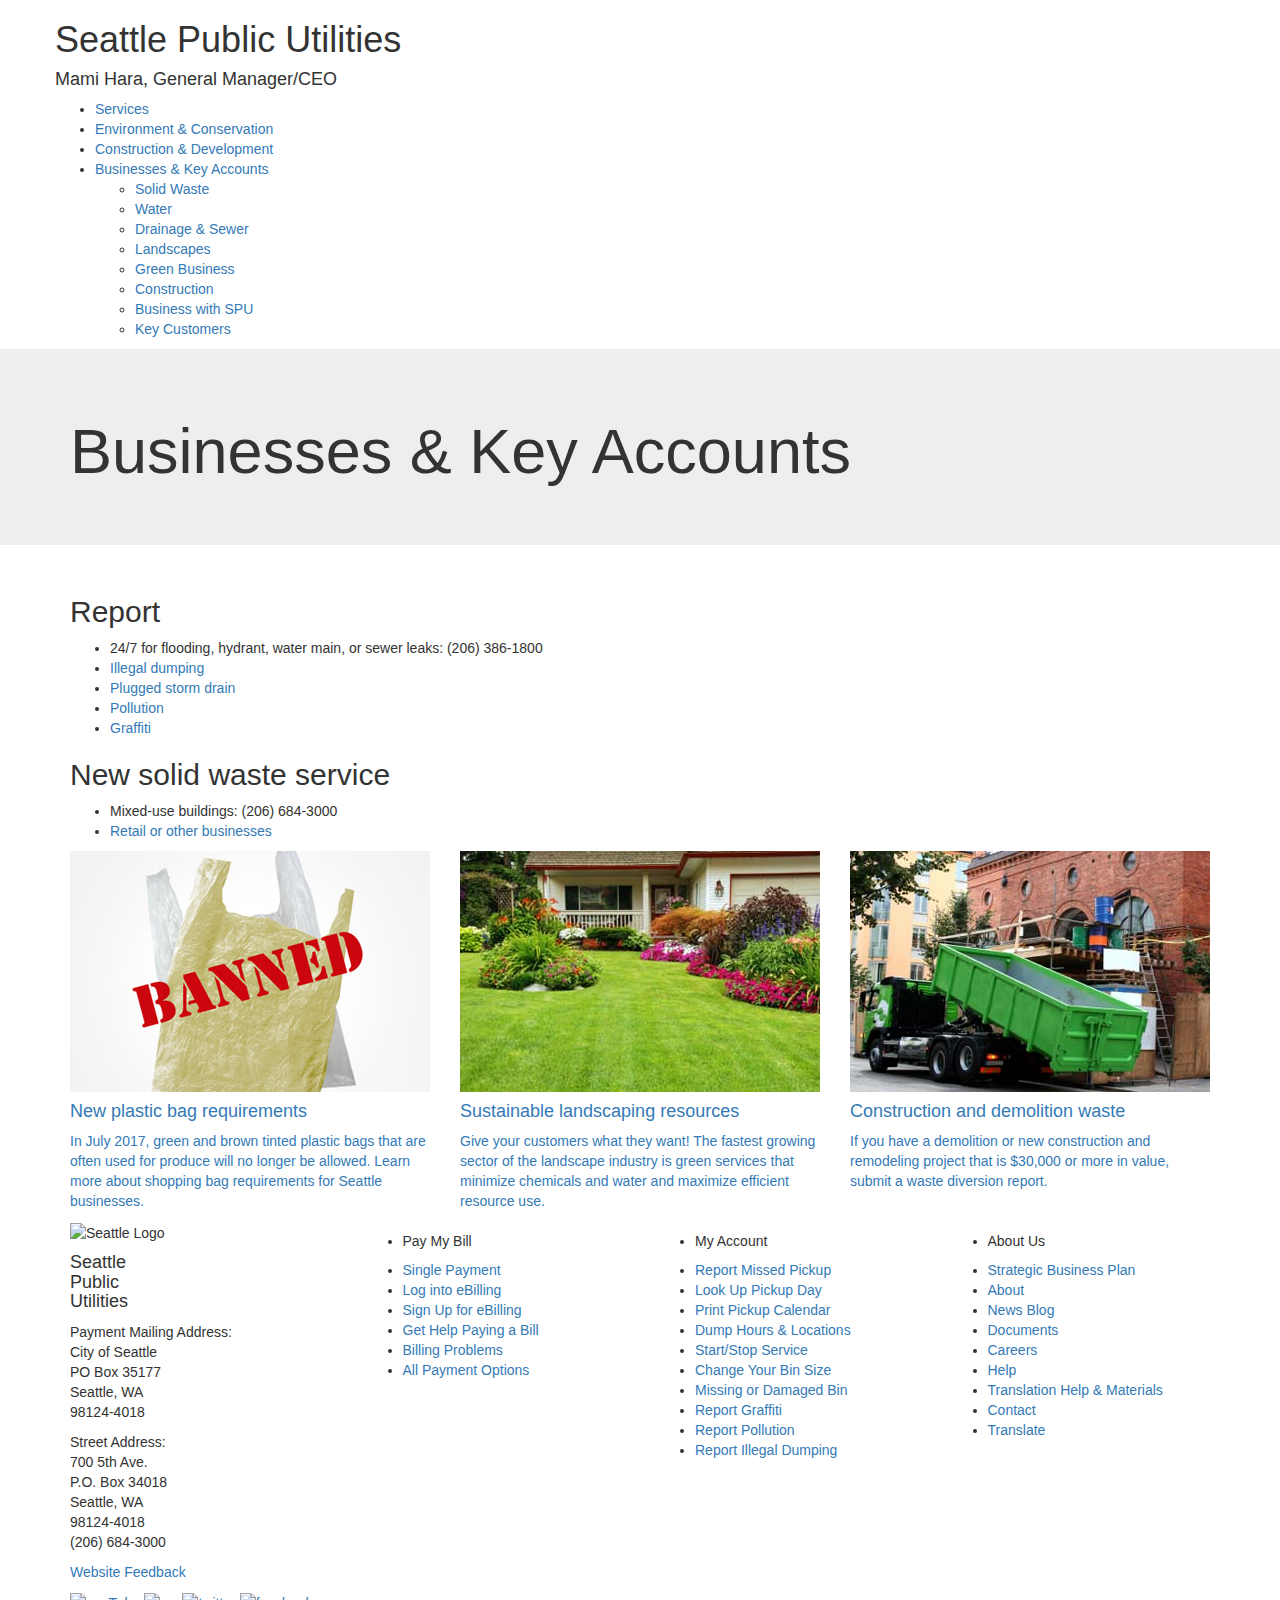
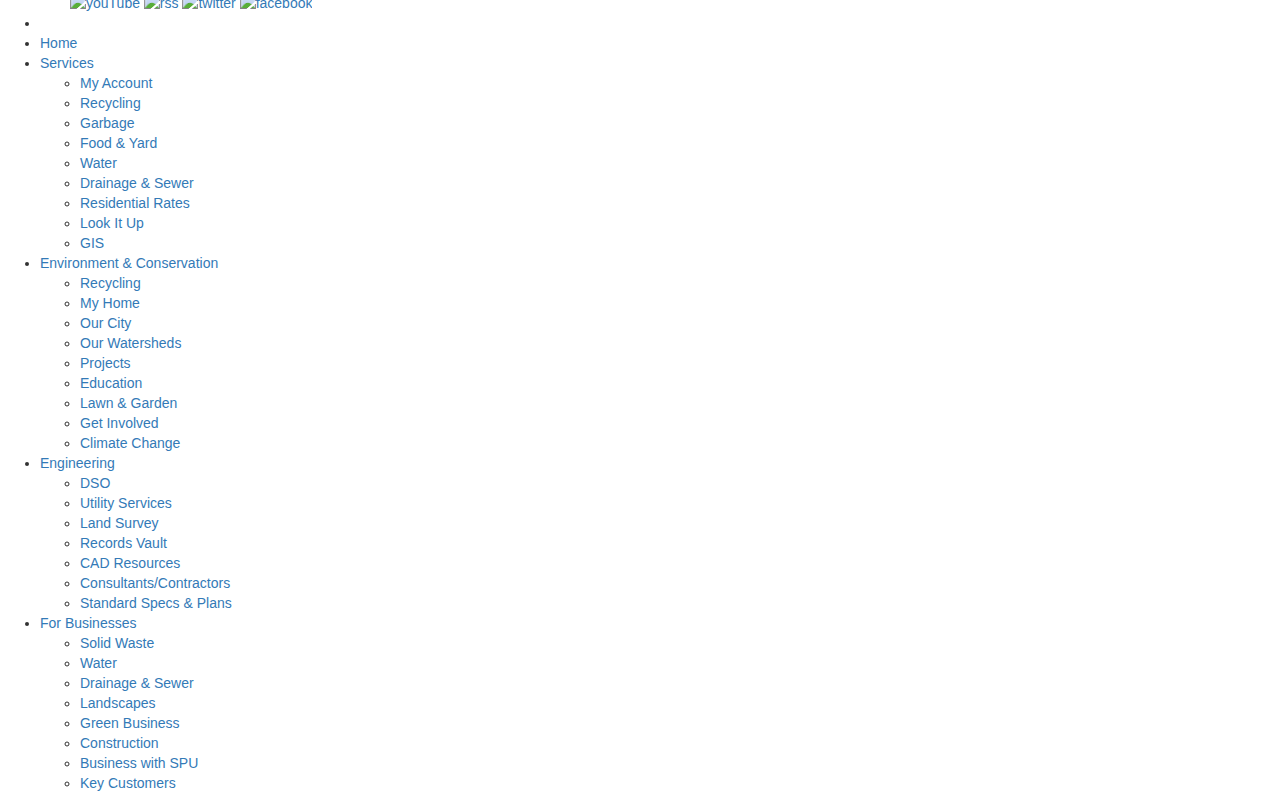
==== businessesKeyAccounts.html @ b1e5a35f "More footer" ====
<!doctype html>
<!--[if lt IE 7]>      <html class="no-js lt-ie9 lt-ie8 lt-ie7" lang=""> <![endif]-->
<!--[if IE 7]>         <html class="no-js lt-ie9 lt-ie8" lang=""> <![endif]-->
<!--[if IE 8]>         <html class="no-js lt-ie9" lang=""> <![endif]-->
<html class="no-js" lang="en-us">
    <head>
        <meta charset="utf-8">
        <meta http-equiv="X-UA-Compatible" content="IE=edge,chrome=1">
        <meta name="viewport" content="width=device-width, initial-scale=1">
        <title>Businesses & Key Accounts--Seattle Public Utilities</title>
        <link rel="stylesheet" href="css/bootstrap.min.css">
        <link rel="stylesheet" href="css/bootstrap-theme.min.css">
        <link rel="stylesheet" href="css/main.css">
        <script type="text/javascript">
            window.jQuery || document.write('<script src="js/vendor/jquery-1.11.2.min.js"><\/script>');
            document.documentElement.className = document.documentElement.className.replace(/\bno-js\b/,'js');
        </script>
        <script src="js/vendor/bootstrap.min.js"></script>
        <script src="js/main.js"></script>
        <script src="https://cdn.optimizely.com/js/6109641258.js"></script>
        <script>
            (function(i,s,o,g,r,a,m){i['GoogleAnalyticsObject']=r;i[r]=i[r]||function(){
            (i[r].q=i[r].q||[]).push(arguments)},i[r].l=1*new Date();a=s.createElement(o),
            m=s.getElementsByTagName(o)[0];a.async=1;a.src=g;m.parentNode.insertBefore(a,m)
            })(window,document,'script','//www.google-analytics.com/analytics.js','ga');

            ga('create', 'UA-32574490-1','seattle.gov');
            ga('create', 'UA-42479108-1','seattle.gov', {'name': 'rollup'}); 
            ga('send', 'pageview');  // spu
            ga('rollup.send', 'pageview');  // Send pageview to rollup tracker.
        </script>
        <!--[if lt IE 9]>
            <script src="http://seattle.gov/util/html5shiv.googlecode.com/svn/trunk/html5.js"></script>
            <script>window.html5 || document.write('<script src="http://seattle.gov/utils/vendor/html5shiv.js"><\/script>')</script>
        <![endif]-->
    </head>
    <body>
        <!--[if lt IE 8]>
            <p class="browserupgrade">You are using an <strong>outdated</strong> browser. Please <a href="http://browsehappy.com/">upgrade your browser</a> to improve your experience.</p>
        <![endif]-->
        <div id="govHeader">
            <div class="container">
                <div class="row hidden-xs">
                    <!--#include virtual="/common/seattleHeader_960.inc"-->
                    <script>
                        //seattle.gov department search
                        $(document).ready(function() {
                            try {
                                whichDept = 'SPU';  //this var is used to pass a unique department identifier to the Google search toggle 
                                whichStyle = 'spu_frontend';
                                $('#deptCollection').prop('checked', true);
                                changeFilter('Dept'); 
                            }
                            catch(e) {
                            }
                        });
                    </script>
                </div>
                <div class="row visible-xs">
                    <div class="col-xs-3" id="govLink">
                        <a href="//www.seattle.gov">Seattle.gov</a>
                    </div>
                </div>
            </div>
        </div>
        <div id="deptHeader">
            <div class="container">
                <div class="row hidden-xs">
                    <div id="director" class="">
                        <h1>Seattle Public Utilities</h1>
                        <h4 class="hidden-sm hidden-xs">Mami Hara, General Manager/CEO</h4>
                    </div>
                    <div  id="primaryNav" class="">
                        <ul class="caps">
                            <li>
                                <a href="services.html">Services</a>
                            </li>
                            <li>
                                <a href="environmentConservation.html">Environment & Conservation</a>
                            </li>
                            <li>
                                <a href="constructionDevelopment.html">Construction & Development</a>
                            </li>
                            <li>
                                <a href="businessesKeyAccounts.html" class="active">Businesses & Key Accounts</a>
                                <ul>
                                    <li><a href="http://www.seattle.gov/util/ForBusinesses/SolidWaste/index.htm">Solid Waste</a></li>
                                    <li><a href="http://www.seattle.gov/util/ForBusinesses/Water/index.htm">Water</a></li>
                                    <li><a href="http://www.seattle.gov/util/ForBusinesses/DrainageSewerBusinesses/index.htm">Drainage & Sewer</a></li>
                                    <li><a href="http://www.seattle.gov/util/ForBusinesses/Landscapes/index.htm">Landscapes</a></li>   
                                    <li><a href="http://www.seattle.gov/util/ForBusinesses/GreenYourBusiness/index.htm">Green Business</a></li>
                                    <li><a href="http://www.seattle.gov/util/ForBusinesses/Construction/index.htm">Construction</a></li>
                                    <li><a href="http://www.seattle.gov/util/ForBusinesses/BusinesswithSPU/index.htm">Business with SPU</a></li>
                                    <li><a href="http://www.seattle.gov/util/ForBusinesses/KeyAccounts/index.htm">Key Customers</a></li>
                                </ul>
                            </li>
                        </ul>
                    </div>
                </div>
                <div class="visible-xs">
                    <div class="row">
                        <div class="col-xs-8">
                            <h3>Seattle Public Utilities</h3>
                        </div>
                        <div class="col-xs-4">
                            <a href="http://seattle.gov/util"><span class="fa fa-home fa-3x"><span class="sr-only">Home</span></span></a>
                            <a href="#" id="hamMenuLink"><img id="menuIcon" class="" src="img/menu.svg" alt="menu icon" /></a>
                        </div>
                    </div>
                    <div class="row">
                        <div class="col-xs-12">
                            <form class="form-inline" role="search" method="get" action="http://find.seattle.gov/search">
                                <div id="q" class="input-group">
                                    <label for="qS" class="sr-only">Search</label>
                                    <input id="qS" type="text" class="form-control" name="q" placeholder="What do you need help with?" aria-labeledby="searchButton">
                                    <span class="input-group-btn">
                                        <button id="searchButton" type="submit" class="btn" name="btnSearch" value="Search" onclick="document.forms['googleSearch'].submit()"><span class="fa fa-search"><span class="sr-only">Search</span></span></button>                            
                                    </span>                                                                                              
                                    <input type="hidden" name="client" value="cos_frontend">
                                    <input type="hidden" name="proxystylesheet" value="cos_frontend">
                                    <input type="hidden" name="output" value="xml_no_dtd">
                                </div>
                            </form>
                        </div>
                    </div>
                </div>
            </div>
        </div>
        <div id="leadGroup" class="lead jumbotron">
            <div class="container">
                <div class="row">
                    <div class="col-md-12">
                        <h1>Businesses & Key Accounts</h1>
                    </div>
                </div>
            </div>
        </div>

        <div id="secondaryNav-xs">
            <div class="container">
                <div class="row">
                    <div class="col-xs-12 visible-xs">
                        <ul class="nav caps">
                        </ul>
                    </div>
                </div>
            </div>
        </div>

        <div class="regularContent">
            <div class="container">
                <div class="row">
                    <div class="col-md-12">
                        <h2>Report</h2>
                        <ul>
                            <li>24/7 for flooding, hydrant, water main, or sewer leaks: (206) 386-1800</li>
                            <li><a href="https://seattle-csrprodcwi.motorolasolutions.com/ServiceRequest.mvc/SRIntakeStep2?id=PUILDUMP" target="_blank">Illegal dumping</a></li>
                            <li><a href="http://www2.seattle.gov/util/forms/pluggedDrain/">Plugged storm drain</a></li>
                            <li><a href="http://www.seattle.gov/util/EnvironmentConservation/OurCity/ReportPollution/index.htm">Pollution</a></li>
                            <li><a href="https://seattle-csrprodcwi.motorolasolutions.com/ServiceRequest.mvc/SRIntakeStep2?id=PUGRAFFI" target="_blank">Graffiti</a></li>
                        </ul>
                        
                        <h2>New solid waste service</h2>
                        <ul>
                            <li>Mixed-use buildings: (206) 684-3000</li>
                            <li><a href="http://www.seattle.gov/util/ForBusinesses/SolidWaste/GarbageBusinesses/Commercial/index.htm">Retail or other businesses</a></li>
                        </ul>
                    </div>
                </div>
            </div>
        </div>

        <div class="promo">
            <div class="container">
                <div class="row">
                    <div class="col-sm-4 item">
                        <a href="http://www.seattle.gov/util/EnvironmentConservation/MyHome/ReduceReuse/PlasticBagBan/index.htm">
                            <img src="img/business1.jpg" alt="A plastic grocery bag" />
                            <h4>New plastic bag requirements</h4>
                            <p>
                                In July 2017, green and brown tinted plastic bags that are often used for produce will no longer be allowed. Learn more about shopping bag requirements for Seattle businesses. 
                            </p>
                        </a>
                    </div>
                    <div class="col-sm-4 item">
                        <a href="http://www.seattle.gov/util/ForBusinesses/Landscapes/index.htm">
                            <img src="img/business2.jpg" alt="A home garden" />
                            <h4>Sustainable landscaping resources</h4>
                            <p>
                                Give your customers what they want! The fastest growing sector of the landscape industry is green services that minimize chemicals and water and maximize efficient resource use. 
                            </p>
                        </a>
                    </div>
                    
                    <div class="col-sm-4 item">
                        <a href="http://www.seattle.gov/util/ForBusinesses/Construction/CDWasteManagement/RecyclingRequirements/WasteDiversionReport/index.htm">
                            <img src="img/business3.jpg" alt="A dump truck" />
                            <h4>Construction and demolition waste</h4>
                            <p>
                                If you have a demolition or new construction and remodeling project that is $30,000 or more in value, submit a waste diversion report. 
                            </p>
                        </a>
                    </div>
                </div>
            </div>
        </div>
        <div id="footer">
            <div class="container">
                <div class="row">
                    <div id="branding" class="col-md-3">
                        <div class="row">
                            <div class="col-xs-12">
                                <img id="logo" src="http://www.seattle.gov/images/2015_img/logo_bw.png" alt="Seattle Logo">
                                <h4>
                                    Seattle<br>
                                    Public<br>
                                    Utilities
                                </h4>
                            </div>
                        </div>
                        <div class="row">
                            <div id="address" class="col-lg-12">        
                                <p>
                                    Payment Mailing Address:<br />
                                    City of Seattle<br />
                                    PO Box 35177<br />
                                    Seattle, WA<br />
                                    98124-4018
                                </p>
                                <p>
                                    Street Address:<br />
                                    700 5th Ave.<br />
                                    P.O. Box 34018<br />
                                    Seattle, WA<br />
                                    98124-4018<br />
                                    (206) 684-3000
                                </p>
                            </div>
                        </div>
                        <div id="socialMedia">
                            <p><a href="mailto:webteam.spu@seattle.gov">Website Feedback</a></p>
                            <a href="http://www.youtube.com/SeattleUtilities" target="_blank"><img alt="youTube" src="http://seattle.gov/util/cs/groups/public/@spu/documents/webproductionfile/3_036022.png"></a>                 
                            <a href="http://atyourservice.seattle.gov/feed/" target="_blank"><img alt="rss" src="http://seattle.gov/util/cs/groups/public/@spu/documents/webproductionfile/3_036024.png"></a>
                            <a href="http://twitter.com/seattlespu" target="_blank"><img alt="twitter" src="http://seattle.gov/util/cs/groups/public/@spu/documents/webproductionfile/3_036027.png"></a>
                            <a href="http://www.facebook.com/SeattlePublicUtilities" target="_blank"><img alt="facebook" src="http://seattle.gov/util/cs/groups/public/@spu/documents/webproductionfile/3_036023.png"></a>
                        </div>
                    </div>
                    <div class="col-md-3 footerCat">
                        <ul>
                            <li>
                                <h5 class="caps">Pay My Bill</h5>
                            </li>
                            <li>
                                <a target="_blank" href="https://secure8.i-doxs.net/SeattleUtilities/default.aspx">Single Payment</a>
                            </li>
                            <li>
                                <a href="https://secure8.i-doxs.net/SeattleUtilities/default.aspx" target="_blank">Log into eBilling</a>
                            </li>
                            <li>
                                <a target="_blank" href="https://secure8.i-doxs.net/SeattleUtilities/Enroll.aspx">Sign Up for eBilling</a>
                            </li>
                            <li>
                                <a href="http://www.seattle.gov/util/MyServices/MyAccount/GetHelpwithUtilityBill/index.htm">Get Help Paying a Bill</a>
                            </li>
                            <li>
                                <a href="http://www.seattle.gov/util/MyServices/MyAccount/MyBillSeemsTooHigh/index.htm">Billing Problems</a>
                            </li>
                            <li>
                                <a href="http://www.seattle.gov/util/MyServices/MyAccount/index.htm">All Payment Options</a>
                            </li>
                        </ul>
                    </div>
                    <div class="col-md-3 footerCat">
                        <ul>
                            <li>
                                <h5 class="caps">My Account</h5>
                            </li>
                            <li>
                                <a href="http://www.seattle.gov/util/MyServices/Garbage/ReportMissedCollection/index.htm">Report Missed Pickup</a>
                            </li>
                            <li>
                                <a href="http://www.seattle.gov/util/MyServices/Recycling/LookUpCollectionDay/index.htm">Look Up Pickup Day</a>
                            </li>
                            <li>
                                <a href="http://www.seattle.gov/util/warp/CollectionCalendar/Index?Print=true" target="_blank">Print Pickup Calendar</a>
                            </li>
                            <li>
                                <a href="http://www.seattle.gov/util/MyServices/Garbage/DumpTransferStation/index.htm">Dump Hours & Locations</a>
                            </li>
                            <li>
                                <a href="http://www.seattle.gov/util/MyServices/MyAccount/Moving_Change_Your_Account/index.htm">Start/Stop Service</a>
                            </li>
                            <li>
                                <a href="http://www.seattle.gov/util/MyServices/Garbage/BAChangeBin/index.htm">Change Your Bin Size</a>
                            </li>
                            <li>
                                <a href="http://www.seattle.gov/util/MyServices/Garbage/BAMissingDamaged/index.htm">Missing or Damaged Bin</a>
                            </li>
                            <li>
                                <a href="https://seattle-csrprodcwi.motorolasolutions.com/ServiceRequest.mvc/SRIntakeStep2?id=PUGRAFFI" target="_blank">Report Graffiti</a>
                            </li>
                            <li>
                                <a href="http://www.seattle.gov/util/EnvironmentConservation/OurCity/ReportPollution/index.htm">Report Pollution</a>
                            </li>
                            <li>
                                <a target="_blank" href="https://seattle-csrprodcwi.motorolasolutions.com/ServiceRequest.mvc/SRIntakeStep2?id=PUILDUMP">Report Illegal Dumping</a>
                            </li>
                        </ul>
                    </div>
                    <div class="col-md-3 footerCat">
                        <ul>
                            <li>
                                <h5 class="caps">About Us</h5>
                            </li>
                            <li>
                                <a href="http://www.seattle.gov/util/AboutUs/StrategicBusinessPlan/index.htm">Strategic Business Plan</a>
                            </li>
                            <li>
                                <a href="http://www.seattle.gov/util/AboutUs/index.htm">About</a>
                            </li>
                            <li>
                                <a href="http://atyourservice.seattle.gov/">News Blog</a>
                            </li>
                            <li>
                                <a href="http://www.seattle.gov/util/Documents/index.htm">Documents</a>
                            </li>
                            <li>
                                <a href="http://www.seattle.gov/util/AboutUs/Careers/index.htm">Careers</a>
                            </li>
                            <li>
                                <a href="http://www.seattle.gov/util/HelpFAQs/index.htm">Help</a>
                            </li>
                            <li>
                                <a href="http://www.seattle.gov/util/Translations/index.htm">Translation Help & Materials</a>
                            </li>
                            <li>
                                <a href="http://www.seattle.gov/util/AboutUs/ContactUs/index.htm">Contact</a>
                            </li>
                            <li>        
                                <a id="showTranslate" href="#">Translate</a>
                                <div id="gTranslate"></div>
                            </li>
                        </ul>
                    </div>
                </div>
            </div>
        </div>
        <div id="overlay" class=""></div>
        <div id="hamNavCont">
            <ul id="hamNav" role="navigation">
                <li class="dismiss">
                    <a href="#" ><span class="fa fa-times pull-right"><span class="sr-only">Close</span></span></a>
                </li>
                <li>        
                    <a href="http://www.seattle.gov/util/abtest/home/r/services.html">Services</a>
                    <ul>                    
                        <li>        
                            <a href="http://www.seattle.gov/util/MyServices/MyAccount/index.htm">My Account</a>
                        </li>
                        
                        <li>        
                            <a href="http://www.seattle.gov/util/MyServices/Recycling">Recycling</a>
                        </li>
                        
                        <li>        
                            <a href="http://www.seattle.gov/util/MyServices/Garbage">Garbage</a>
                        </li>
                        
                        <li>        
                            <a href="http://www.seattle.gov/util/MyServices/FoodYard">Food &amp; Yard</a>
                        </li>
                        
                        <li>        
                            <a href="http://www.seattle.gov/util/MyServices/Water">Water</a>
                        </li>
                        
                        <li>        
                            <a href="http://www.seattle.gov/util/MyServices/DrainageSewer">Drainage &amp; Sewer</a>
                        </li>
                        
                        <li>        
                            <a href="http://www.seattle.gov/util/MyServices/Rates/index.htm">Residential Rates</a>
                        </li>
                        
                        <li>        
                            <a href="http://www.seattle.gov/util/MyServices/LookItUpWhatsAccepted/index.htm">Look It Up</a>
                        </li>
                        
                        <li>        
                            <a href="http://www.seattle.gov/util/MyServices/GIS/index.htm">GIS</a>
                        </li>
                    </ul>
                </li>   
                <li>        
                    <a href="http://www.seattle.gov/util/EnvironmentConservation/">Environment &amp; Conservation</a>
                    <ul>
                        <li>        
                            <a href="http://www.seattle.gov/util/MyServices/Recycling">Recycling</a>
                        </li>
                        
                        <li>        
                            <a href="http://www.seattle.gov/util/EnvironmentConservation/MyHome/index.htm">My Home</a>
                        </li>
                        
                        <li>        
                            <a href="http://www.seattle.gov/util/EnvironmentConservation/OurCity/index.htm">Our City</a>
                        </li>
                        
                        <li>        
                            <a href="http://www.seattle.gov/util/EnvironmentConservation/OurWatersheds/index.htm">Our Watersheds</a>
                        </li>
                        
                        <li>        
                            <a href="http://www.seattle.gov/util/EnvironmentConservation/Projects/index.htm">Projects</a>
                        </li>
                        
                        <li>        
                            <a href="http://www.seattle.gov/util/EnvironmentConservation/Education/index.htm">Education</a>
                        </li>
                        
                        <li>        
                            <a href="http://www.seattle.gov/util/EnvironmentConservation/MyLawnGarden/index.htm">Lawn &amp; Garden</a>
                        </li>
                        
                        <li>        
                            <a href="http://www.seattle.gov/util/EnvironmentConservation/GetInvolved/index.htm">Get Involved</a>
                        </li>
                        
                        <li>        
                            <a href="http://www.seattle.gov/util/EnvironmentConservation/ClimateChangeProgram/index.htm">Climate Change</a>
                        </li>
                    </ul>
                </li>   
                <li>        
                    <a href="http://www.seattle.gov/util/Engineering/index.htm">Engineering</a>
                    <ul>
                        <li>        
                            <a href="http://www.seattle.gov/util/Engineering/DevelopmentServicesOffice/index.htm">DSO</a>
                        </li>
                        
                        <li>        
                            <a href="http://www.seattle.gov/util/Engineering/Obtain_Utility_Services/index.htm">Utility Services</a>
                        </li>
                        
                        <li>        
                            <a href="http://www.seattle.gov/util/Engineering/LandSurveyServices/index.htm">Land Survey</a>
                        </li>
                        
                        <li>        
                            <a href="http://www.seattle.gov/util/Engineering/Records_Vault/index.htm">Records Vault</a>
                        </li>
                        
                        <li>        
                            <a href="http://www.seattle.gov/util/Engineering/CAD_Resources/index.htm">CAD Resources</a>
                        </li>
                        
                        <li>        
                            <a href="http://www.seattle.gov/util/Engineering/Consulting_Resources/index.htm">Consultants/Contractors</a>
                        </li>
                        
                        <li>        
                            <a href="http://www.seattle.gov/util/Engineering/StandardSpecsPlans/index.htm">Standard Specs &amp; Plans</a>
                        </li>
                    </ul>
                </li>   
                <li>        
                    <a href="http://www.seattle.gov/util/ForBusinesses/index.htm">For Businesses</a>
                    <ul>
                        <li>        
                            <a href="http://www.seattle.gov/util/ForBusinesses/SolidWaste/index.htm">Solid Waste</a>
                        </li>
                        
                        <li>        
                            <a href="http://www.seattle.gov/util/ForBusinesses/Water" title="Water For Businesses">Water</a>
                        </li>
                        
                        <li>        
                            <a href="http://www.seattle.gov/util/ForBusinesses/DrainageSewerBusinesses/index.htm" title="Drainage & Sewer for Businesses">Drainage &amp; Sewer</a>
                        </li>
                        
                        <li>        
                            <a href="http://www.seattle.gov/util/ForBusinesses/Landscapes/index.htm">Landscapes</a>
                        </li>
                        
                        <li>        
                            <a href="http://www.seattle.gov/util/ForBusinesses/GreenYourBusiness/index.htm">Green Business</a>
                        </li>
                        
                        <li>        
                            <a href="http://www.seattle.gov/util/ForBusinesses/Construction/index.htm">Construction</a>
                        </li>
                        
                        <li>        
                            <a href="http://www.seattle.gov/util/ForBusinesses/BusinesswithSPU/index.htm">Business with SPU</a>
                        </li>
                        
                        <li>        
                            <a href="http://www.seattle.gov/util/ForBusinesses/KeyAccounts/index.htm">Key Customers</a>
                        </li>
                    </ul>
                </li>
            </ul>
        </div>
    </body>
</html>
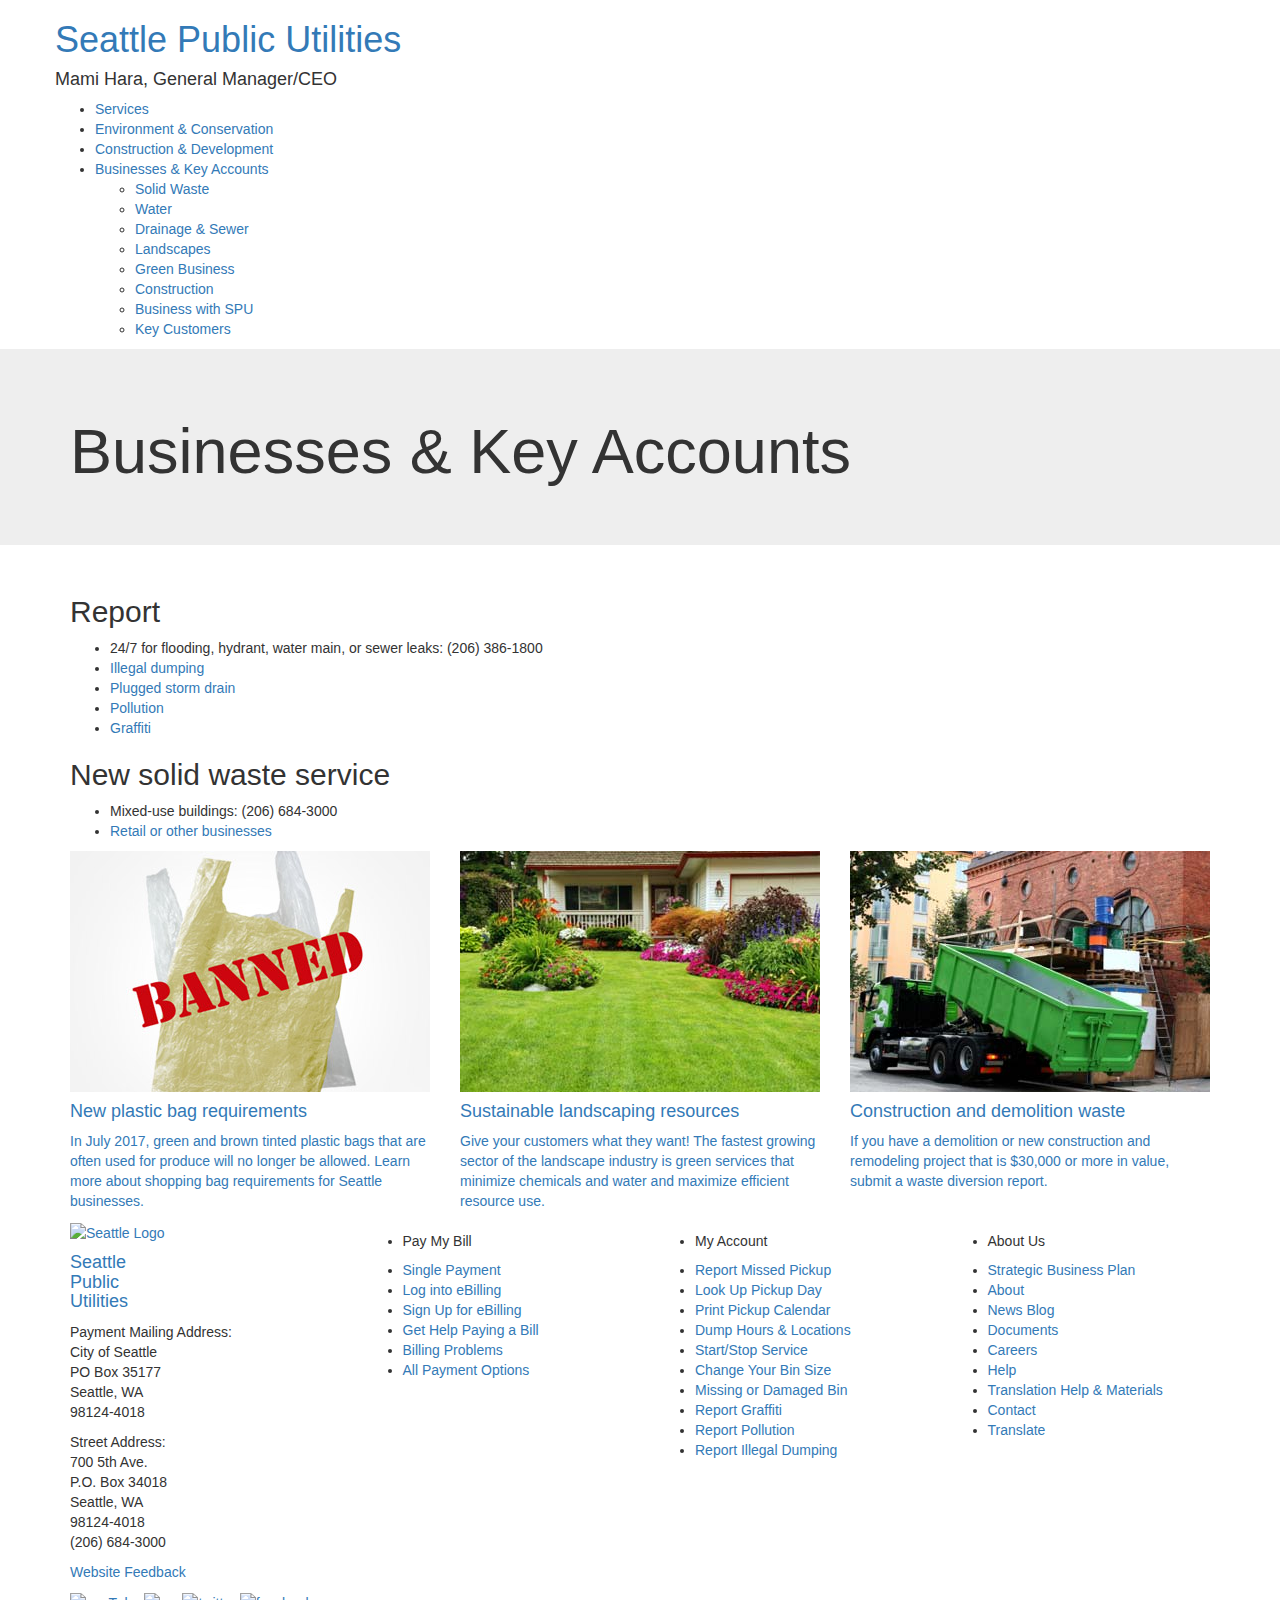
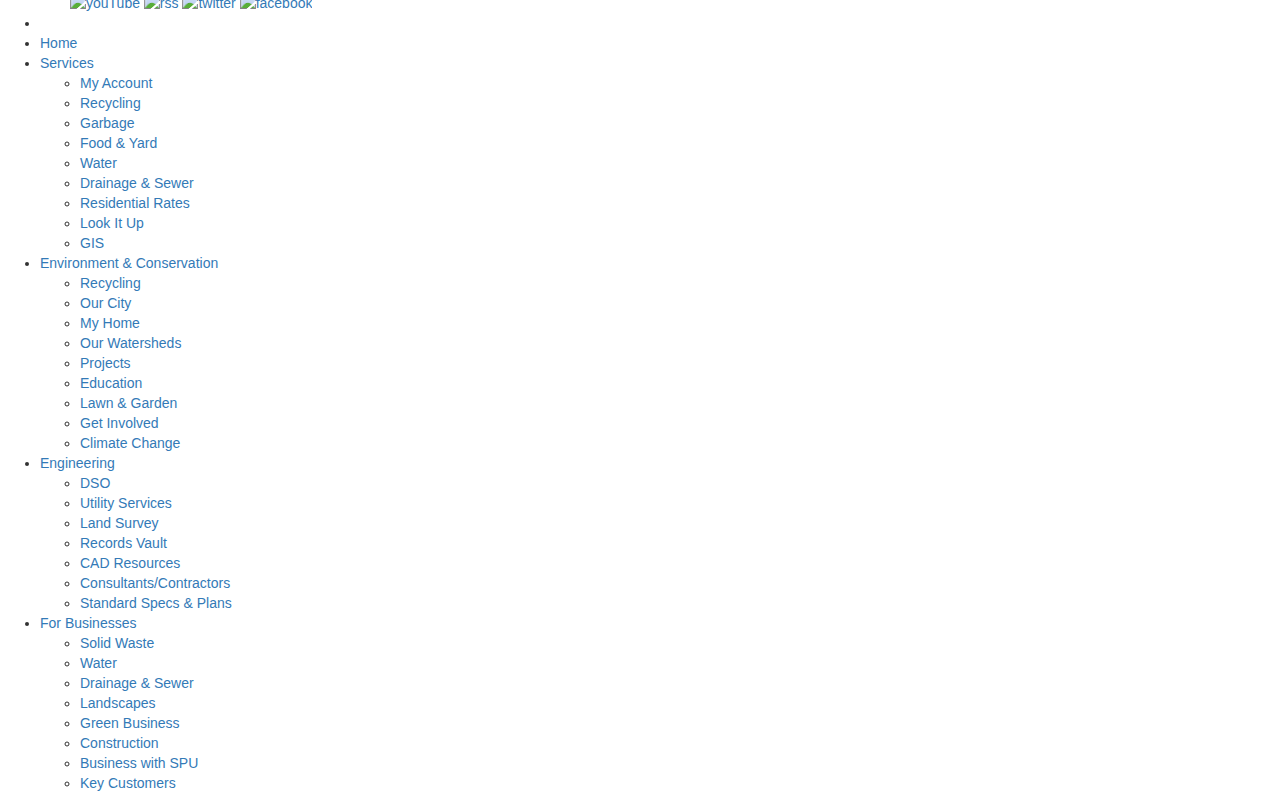
==== commit 3e8313b6: "Branding links and nav update" ====
--- a/businessesKeyAccounts.html
+++ b/businessesKeyAccounts.html
@@ -67,7 +67,7 @@
             <div class="container">
                 <div class="row hidden-xs">
                     <div id="director" class="">
-                        <h1>Seattle Public Utilities</h1>
+                        <h1><a href="http://www.seattle.gov/util/">Seattle Public Utilities</a></h1>
                         <h4 class="hidden-sm hidden-xs">Mami Hara, General Manager/CEO</h4>
                     </div>
                     <div  id="primaryNav" class="">
@@ -210,11 +210,12 @@
                     <div id="branding" class="col-md-3">
                         <div class="row">
                             <div class="col-xs-12">
-                                <img id="logo" src="http://www.seattle.gov/images/2015_img/logo_bw.png" alt="Seattle Logo">
-                                <h4>
+                                <a href="http://www.seattle.gov/util/"><img id="logo" src="http://www.seattle.gov/images/2015_img/logo_bw.png" alt="Seattle Logo"></a>
+                                <h4><a href="http://www.seattle.gov/util/">
                                     Seattle<br>
                                     Public<br>
                                     Utilities
+                                    </a>
                                 </h4>
                             </div>
                         </div>
@@ -397,13 +398,13 @@
                         <li>        
                             <a href="http://www.seattle.gov/util/MyServices/Recycling">Recycling</a>
                         </li>
-                        
+
+                        <li>        
+                            <a href="http://www.seattle.gov/util/EnvironmentConservation/OurCity/index.htm">Our City</a>
+                        </li>
+
                         <li>        
                             <a href="http://www.seattle.gov/util/EnvironmentConservation/MyHome/index.htm">My Home</a>
-                        </li>
-                        
-                        <li>        
-                            <a href="http://www.seattle.gov/util/EnvironmentConservation/OurCity/index.htm">Our City</a>
                         </li>
                         
                         <li>        
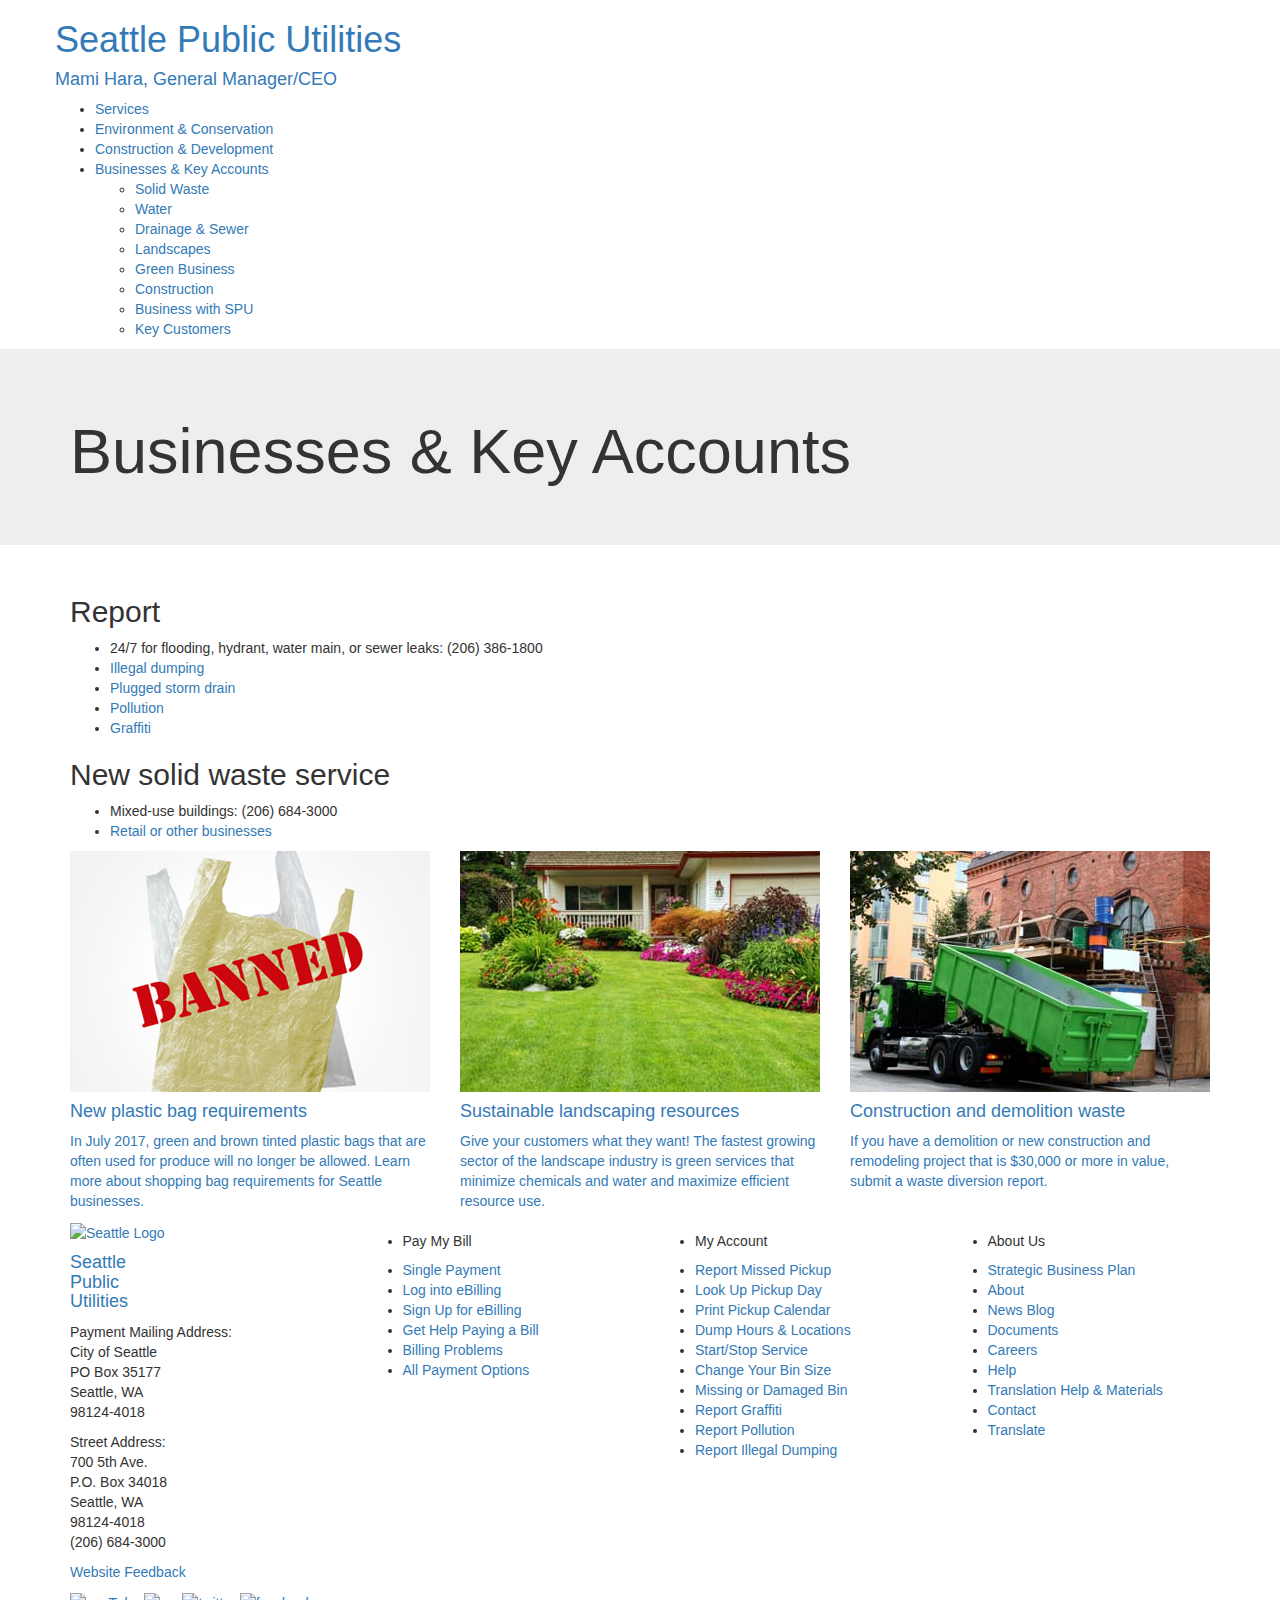
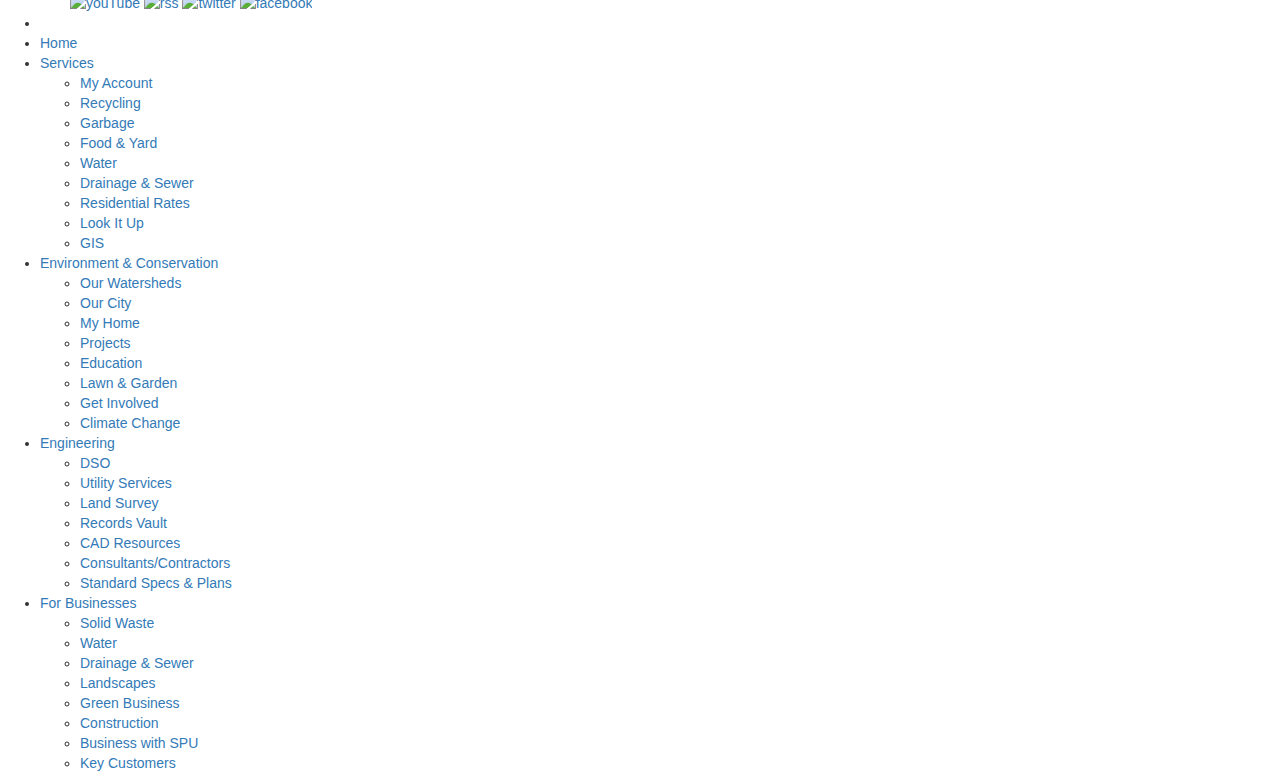
==== commit 2bdd3d85: "More link and nav update" ====
--- a/businessesKeyAccounts.html
+++ b/businessesKeyAccounts.html
@@ -68,7 +68,7 @@
                 <div class="row hidden-xs">
                     <div id="director" class="">
                         <h1><a href="http://www.seattle.gov/util/">Seattle Public Utilities</a></h1>
-                        <h4 class="hidden-sm hidden-xs">Mami Hara, General Manager/CEO</h4>
+                        <h4 class="hidden-sm hidden-xs"><a href="http://www.seattle.gov/util/">Mami Hara, General Manager/CEO</a></h4>
                     </div>
                     <div  id="primaryNav" class="">
                         <ul class="caps">
@@ -396,19 +396,15 @@
                     <a href="http://www.seattle.gov/util/EnvironmentConservation/">Environment &amp; Conservation</a>
                     <ul>
                         <li>        
-                            <a href="http://www.seattle.gov/util/MyServices/Recycling">Recycling</a>
+                            <a href="http://www.seattle.gov/util/EnvironmentConservation/OurWatersheds/index.htm">Our Watersheds</a>
+                        </li>
+                        
+                        <li>        
+                            <a href="http://www.seattle.gov/util/EnvironmentConservation/OurCity/index.htm">Our City</a>
                         </li>
 
                         <li>        
-                            <a href="http://www.seattle.gov/util/EnvironmentConservation/OurCity/index.htm">Our City</a>
-                        </li>
-
-                        <li>        
                             <a href="http://www.seattle.gov/util/EnvironmentConservation/MyHome/index.htm">My Home</a>
-                        </li>
-                        
-                        <li>        
-                            <a href="http://www.seattle.gov/util/EnvironmentConservation/OurWatersheds/index.htm">Our Watersheds</a>
                         </li>
                         
                         <li>        
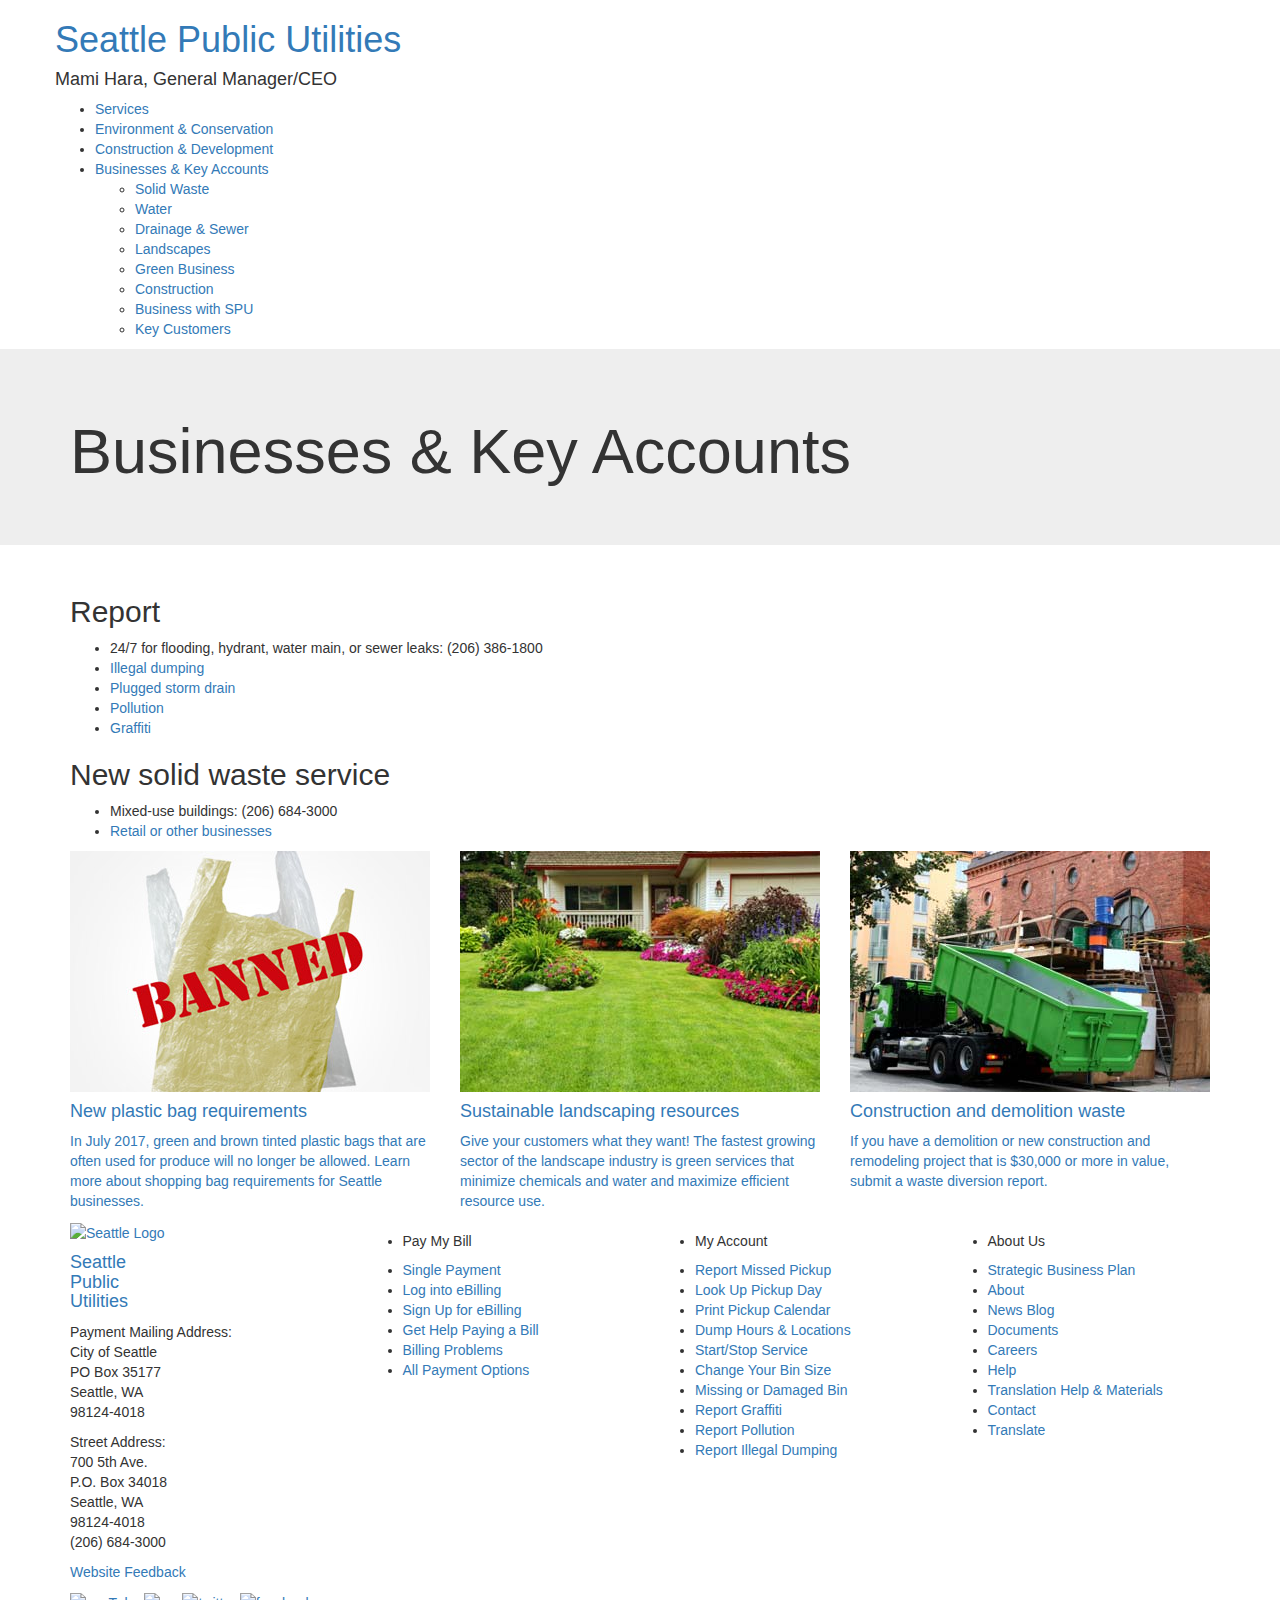
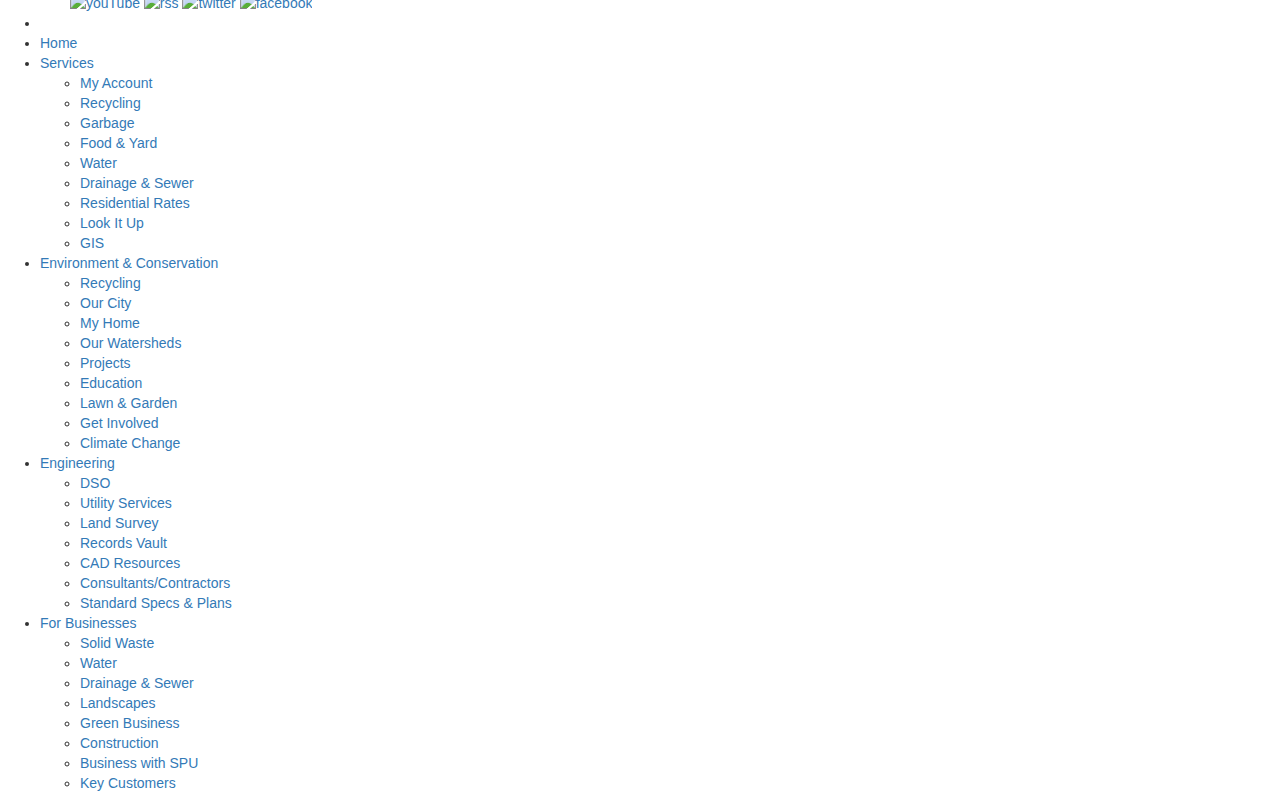
==== commit 50443646: "Revert "More link and nav update"" ====
--- a/businessesKeyAccounts.html
+++ b/businessesKeyAccounts.html
@@ -68,7 +68,7 @@
                 <div class="row hidden-xs">
                     <div id="director" class="">
                         <h1><a href="http://www.seattle.gov/util/">Seattle Public Utilities</a></h1>
-                        <h4 class="hidden-sm hidden-xs"><a href="http://www.seattle.gov/util/">Mami Hara, General Manager/CEO</a></h4>
+                        <h4 class="hidden-sm hidden-xs">Mami Hara, General Manager/CEO</h4>
                     </div>
                     <div  id="primaryNav" class="">
                         <ul class="caps">
@@ -396,15 +396,19 @@
                     <a href="http://www.seattle.gov/util/EnvironmentConservation/">Environment &amp; Conservation</a>
                     <ul>
                         <li>        
+                            <a href="http://www.seattle.gov/util/MyServices/Recycling">Recycling</a>
+                        </li>
+
+                        <li>        
+                            <a href="http://www.seattle.gov/util/EnvironmentConservation/OurCity/index.htm">Our City</a>
+                        </li>
+
+                        <li>        
+                            <a href="http://www.seattle.gov/util/EnvironmentConservation/MyHome/index.htm">My Home</a>
+                        </li>
+                        
+                        <li>        
                             <a href="http://www.seattle.gov/util/EnvironmentConservation/OurWatersheds/index.htm">Our Watersheds</a>
-                        </li>
-                        
-                        <li>        
-                            <a href="http://www.seattle.gov/util/EnvironmentConservation/OurCity/index.htm">Our City</a>
-                        </li>
-
-                        <li>        
-                            <a href="http://www.seattle.gov/util/EnvironmentConservation/MyHome/index.htm">My Home</a>
                         </li>
                         
                         <li>        
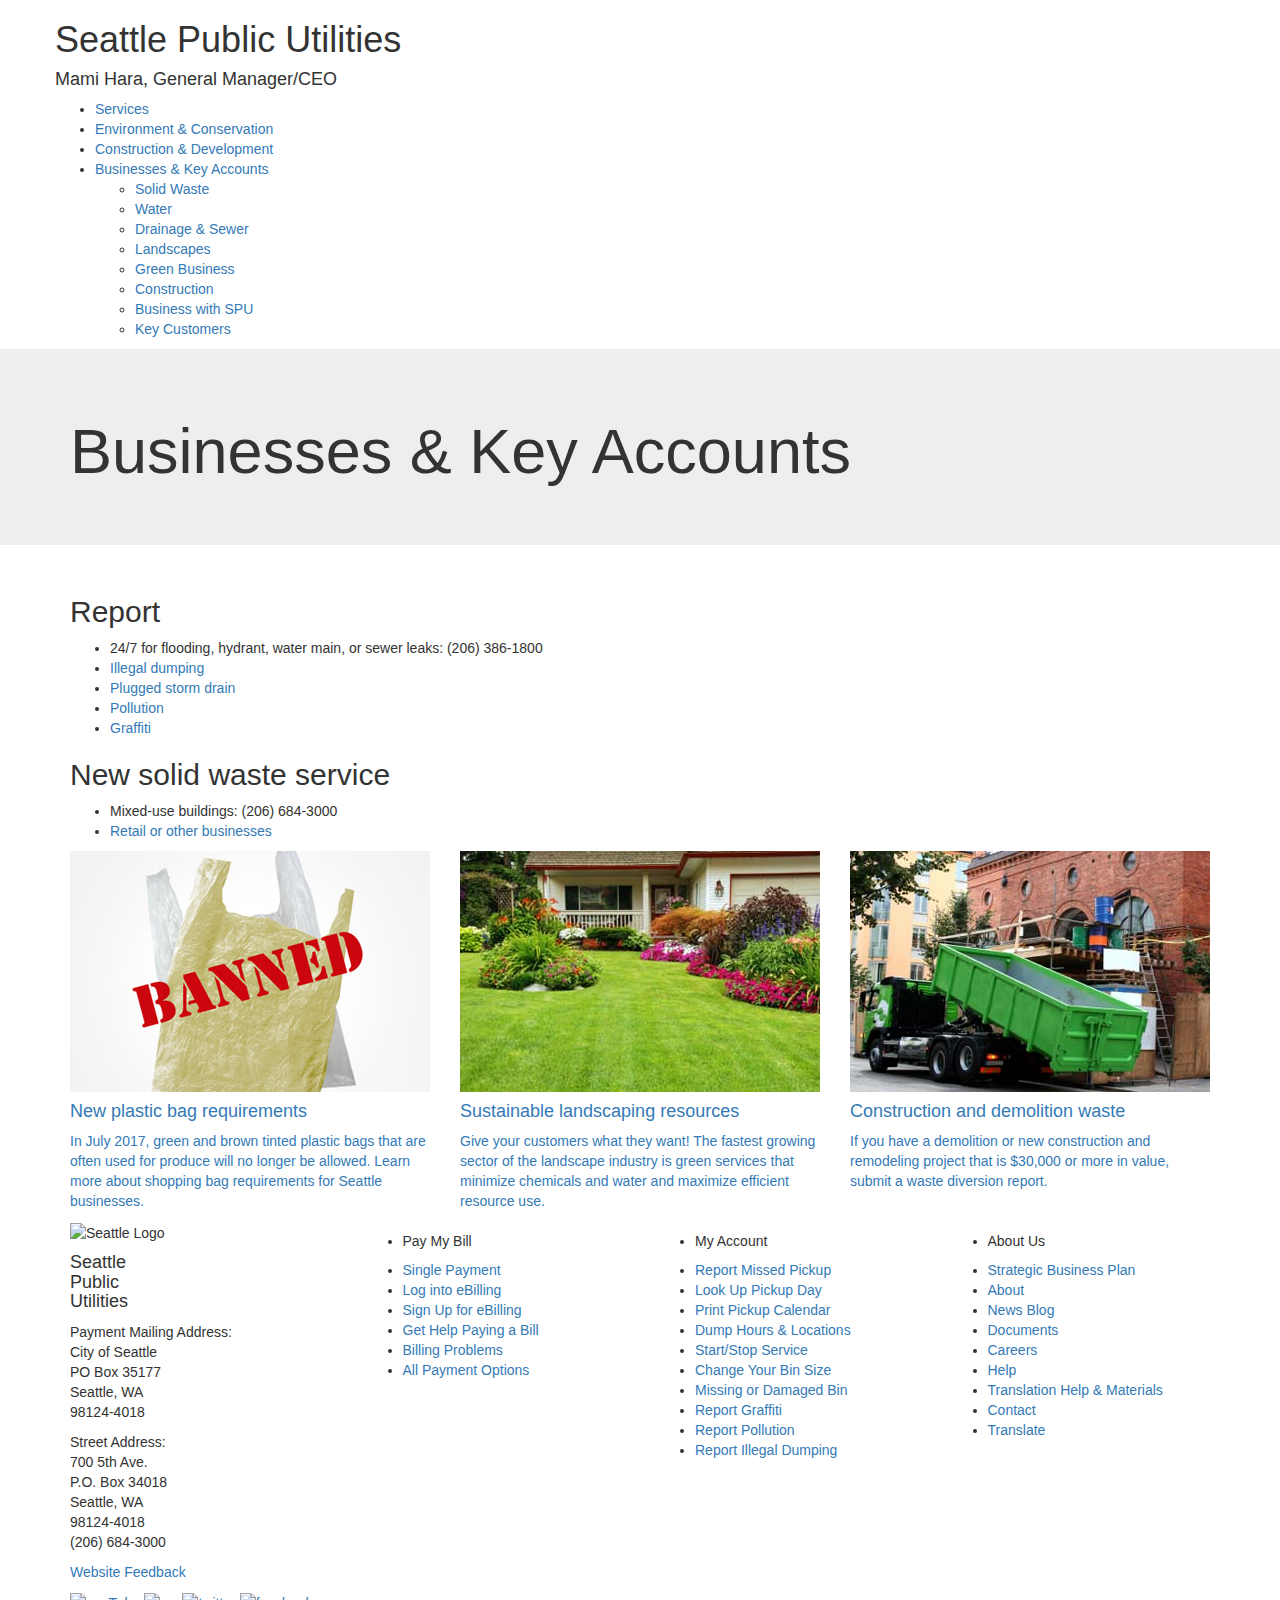
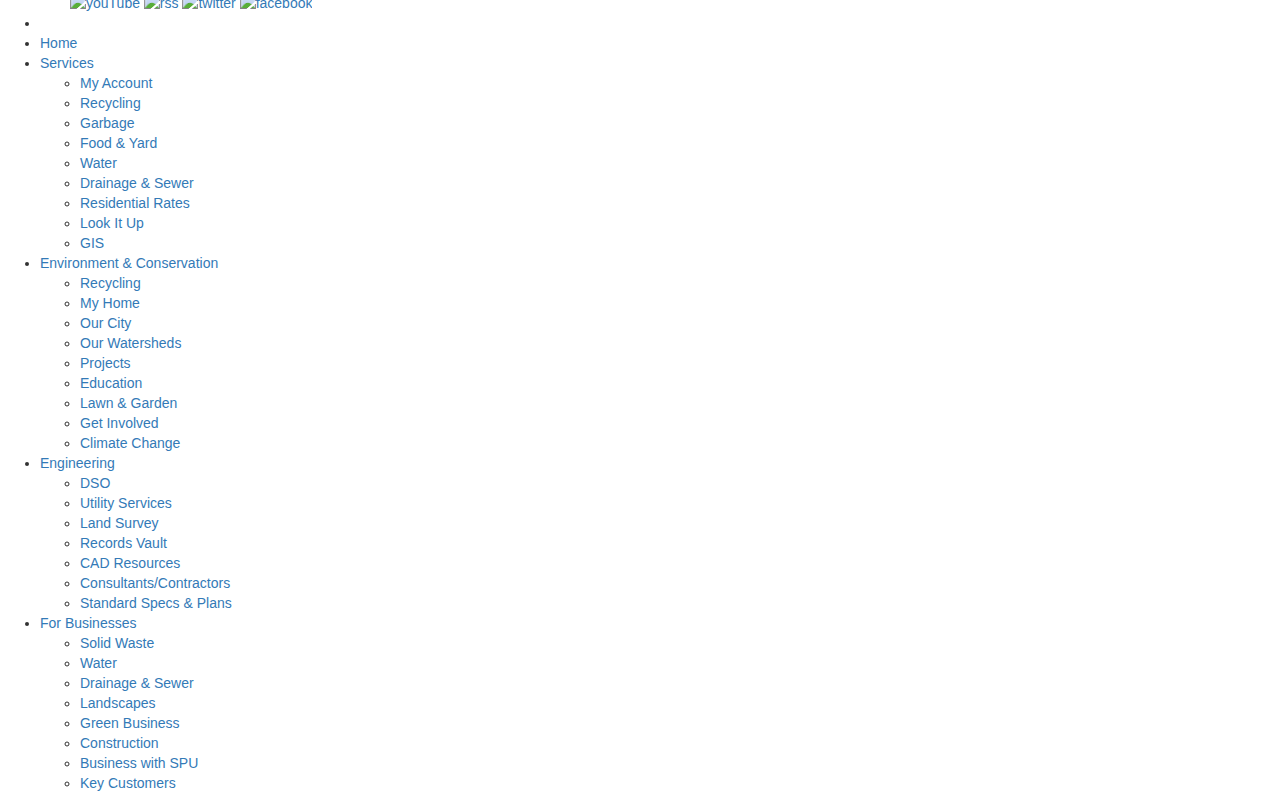
==== commit af0521d3: "Revert "Branding links and nav update"" ====
--- a/businessesKeyAccounts.html
+++ b/businessesKeyAccounts.html
@@ -67,7 +67,7 @@
             <div class="container">
                 <div class="row hidden-xs">
                     <div id="director" class="">
-                        <h1><a href="http://www.seattle.gov/util/">Seattle Public Utilities</a></h1>
+                        <h1>Seattle Public Utilities</h1>
                         <h4 class="hidden-sm hidden-xs">Mami Hara, General Manager/CEO</h4>
                     </div>
                     <div  id="primaryNav" class="">
@@ -210,12 +210,11 @@
                     <div id="branding" class="col-md-3">
                         <div class="row">
                             <div class="col-xs-12">
-                                <a href="http://www.seattle.gov/util/"><img id="logo" src="http://www.seattle.gov/images/2015_img/logo_bw.png" alt="Seattle Logo"></a>
-                                <h4><a href="http://www.seattle.gov/util/">
+                                <img id="logo" src="http://www.seattle.gov/images/2015_img/logo_bw.png" alt="Seattle Logo">
+                                <h4>
                                     Seattle<br>
                                     Public<br>
                                     Utilities
-                                    </a>
                                 </h4>
                             </div>
                         </div>
@@ -398,13 +397,13 @@
                         <li>        
                             <a href="http://www.seattle.gov/util/MyServices/Recycling">Recycling</a>
                         </li>
-
+                        
+                        <li>        
+                            <a href="http://www.seattle.gov/util/EnvironmentConservation/MyHome/index.htm">My Home</a>
+                        </li>
+                        
                         <li>        
                             <a href="http://www.seattle.gov/util/EnvironmentConservation/OurCity/index.htm">Our City</a>
-                        </li>
-
-                        <li>        
-                            <a href="http://www.seattle.gov/util/EnvironmentConservation/MyHome/index.htm">My Home</a>
                         </li>
                         
                         <li>        
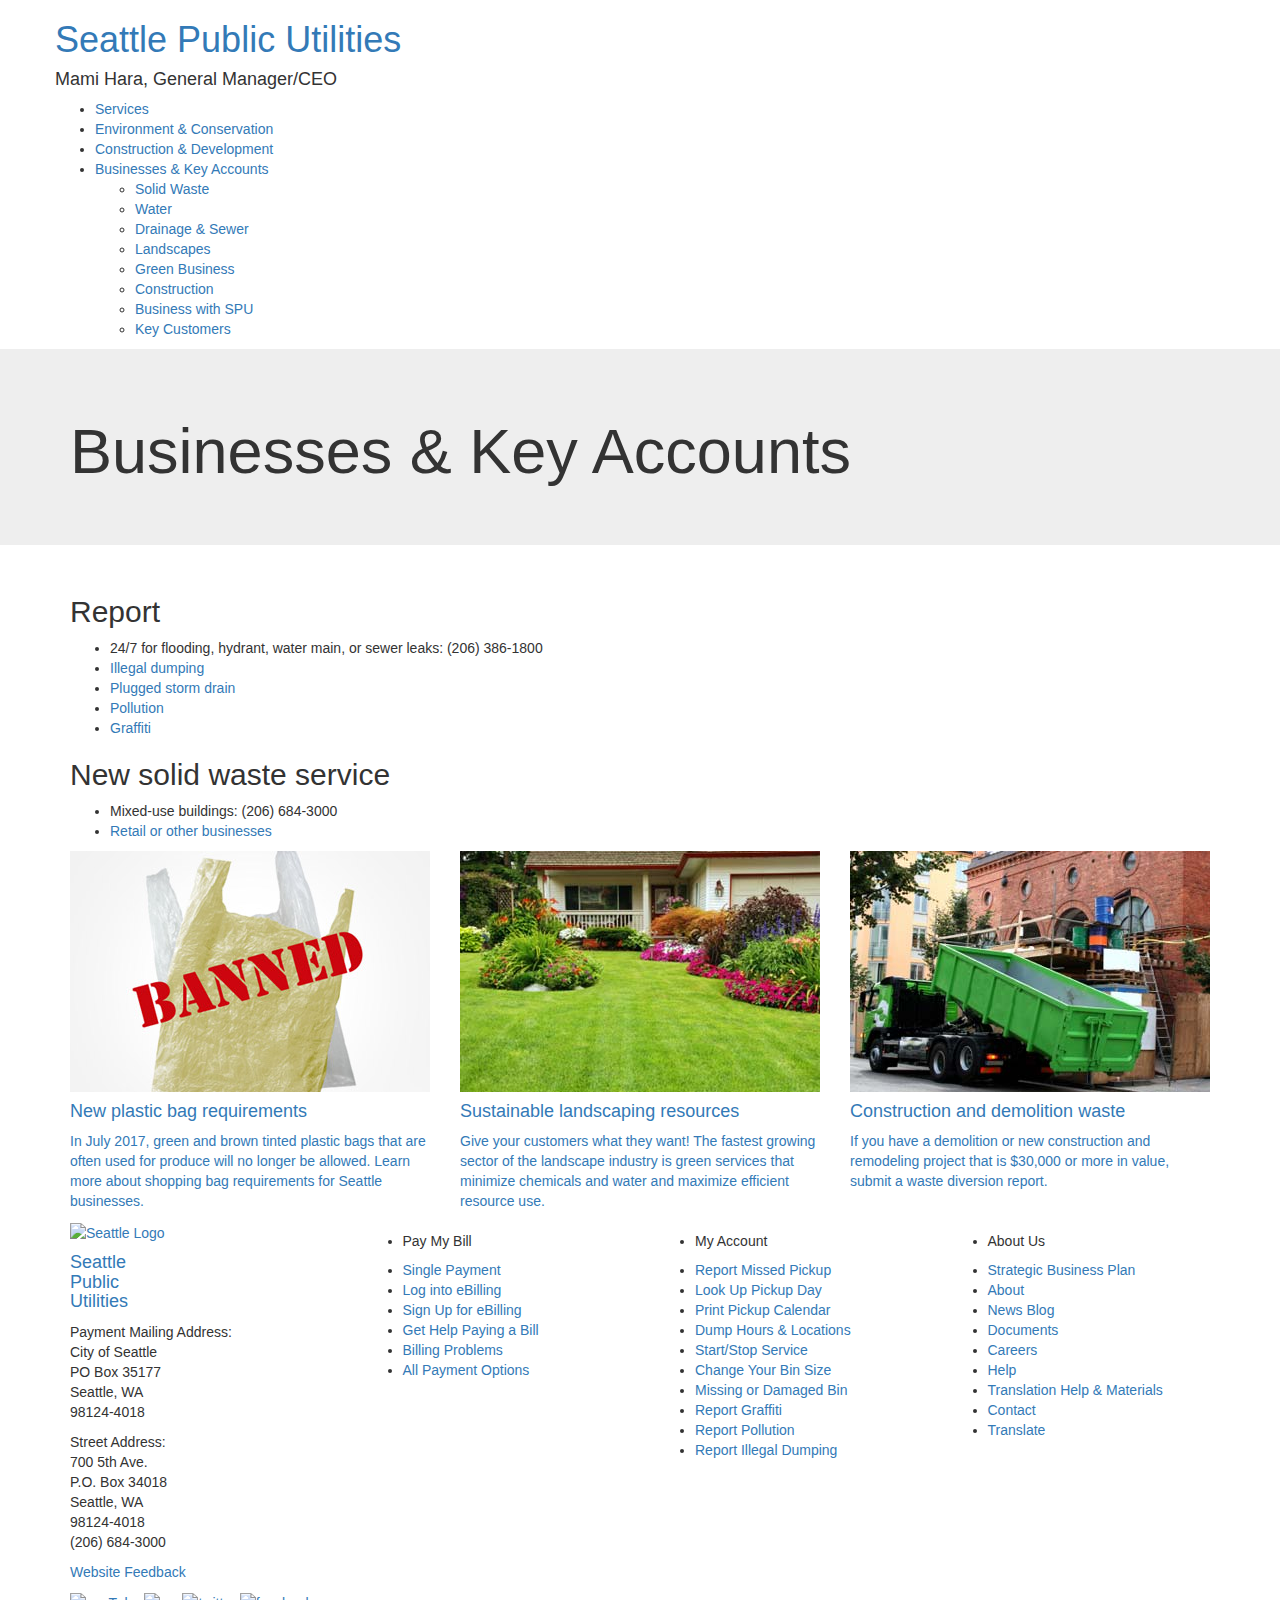
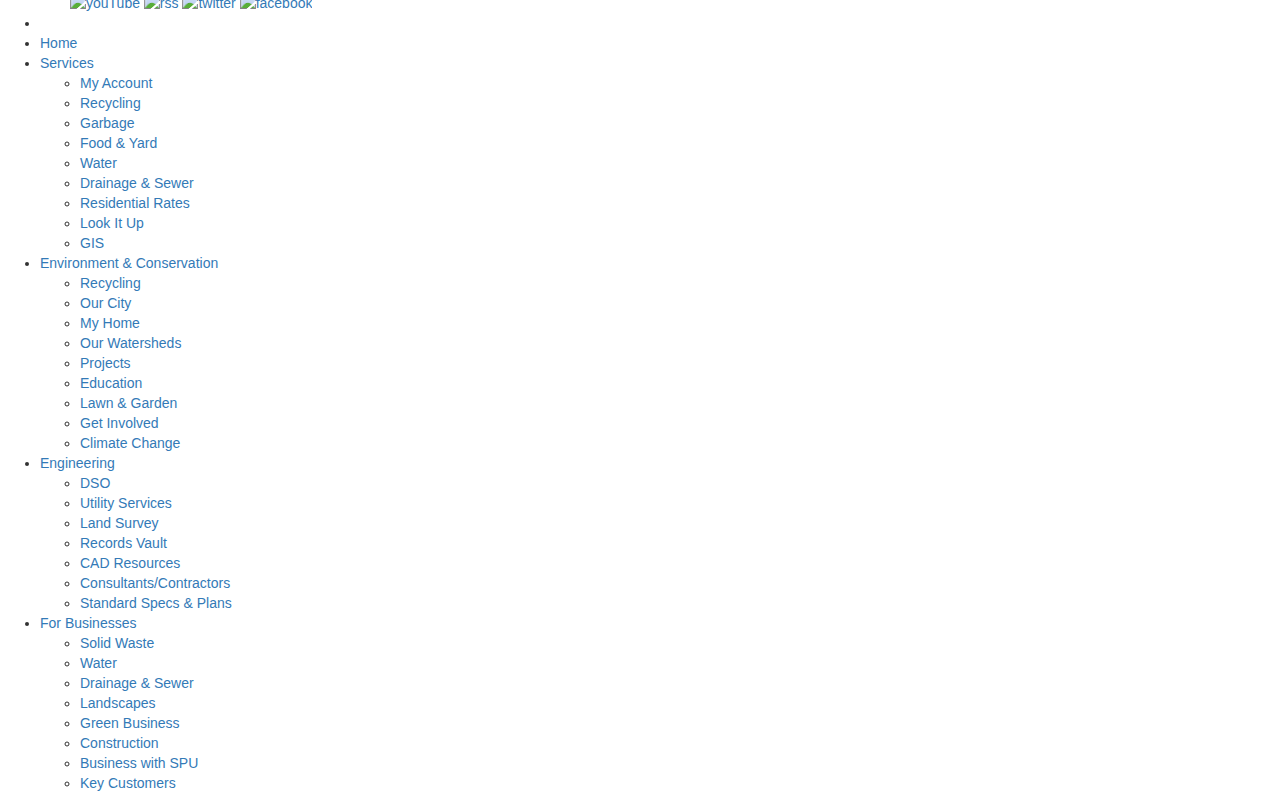
==== commit e263bb23: "Revert "Revert "Branding links and nav update""" ====
--- a/businessesKeyAccounts.html
+++ b/businessesKeyAccounts.html
@@ -67,7 +67,7 @@
             <div class="container">
                 <div class="row hidden-xs">
                     <div id="director" class="">
-                        <h1>Seattle Public Utilities</h1>
+                        <h1><a href="http://www.seattle.gov/util/">Seattle Public Utilities</a></h1>
                         <h4 class="hidden-sm hidden-xs">Mami Hara, General Manager/CEO</h4>
                     </div>
                     <div  id="primaryNav" class="">
@@ -210,11 +210,12 @@
                     <div id="branding" class="col-md-3">
                         <div class="row">
                             <div class="col-xs-12">
-                                <img id="logo" src="http://www.seattle.gov/images/2015_img/logo_bw.png" alt="Seattle Logo">
-                                <h4>
+                                <a href="http://www.seattle.gov/util/"><img id="logo" src="http://www.seattle.gov/images/2015_img/logo_bw.png" alt="Seattle Logo"></a>
+                                <h4><a href="http://www.seattle.gov/util/">
                                     Seattle<br>
                                     Public<br>
                                     Utilities
+                                    </a>
                                 </h4>
                             </div>
                         </div>
@@ -397,13 +398,13 @@
                         <li>        
                             <a href="http://www.seattle.gov/util/MyServices/Recycling">Recycling</a>
                         </li>
-                        
+
+                        <li>        
+                            <a href="http://www.seattle.gov/util/EnvironmentConservation/OurCity/index.htm">Our City</a>
+                        </li>
+
                         <li>        
                             <a href="http://www.seattle.gov/util/EnvironmentConservation/MyHome/index.htm">My Home</a>
-                        </li>
-                        
-                        <li>        
-                            <a href="http://www.seattle.gov/util/EnvironmentConservation/OurCity/index.htm">Our City</a>
                         </li>
                         
                         <li>        
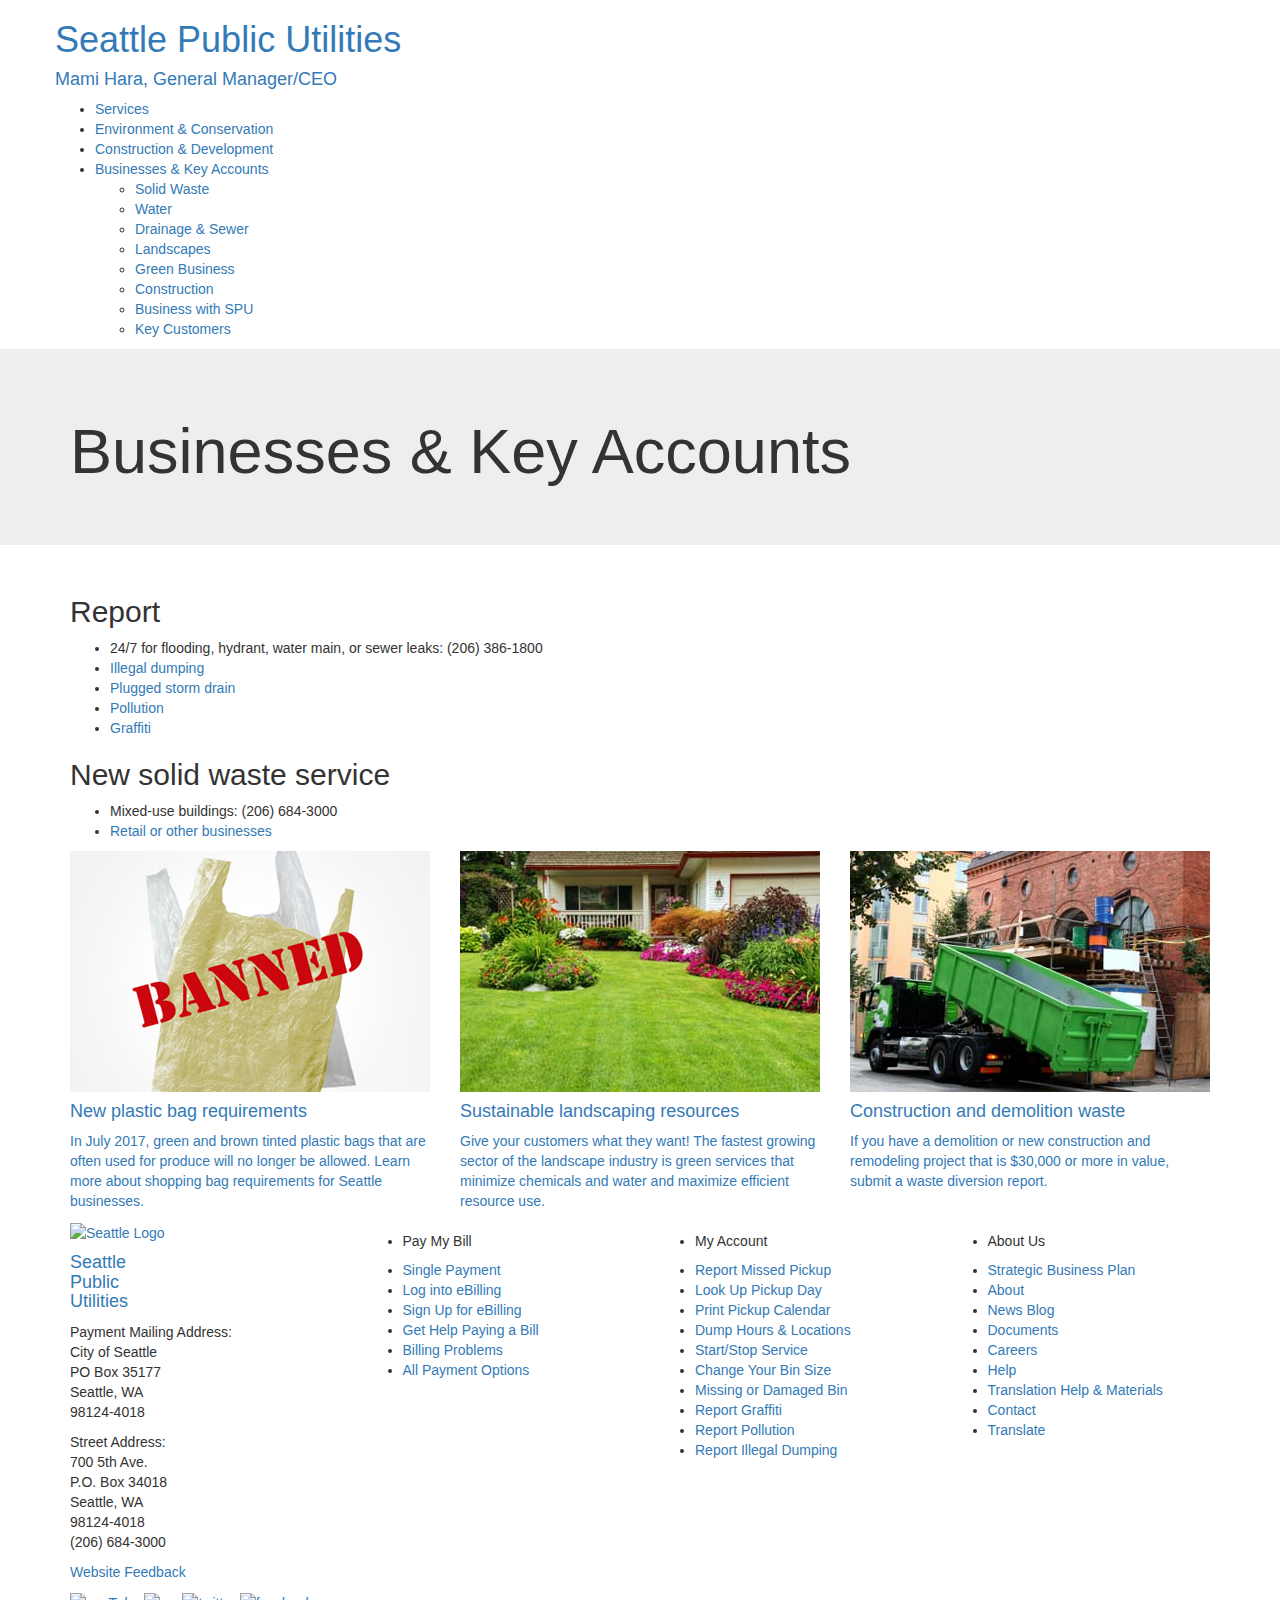
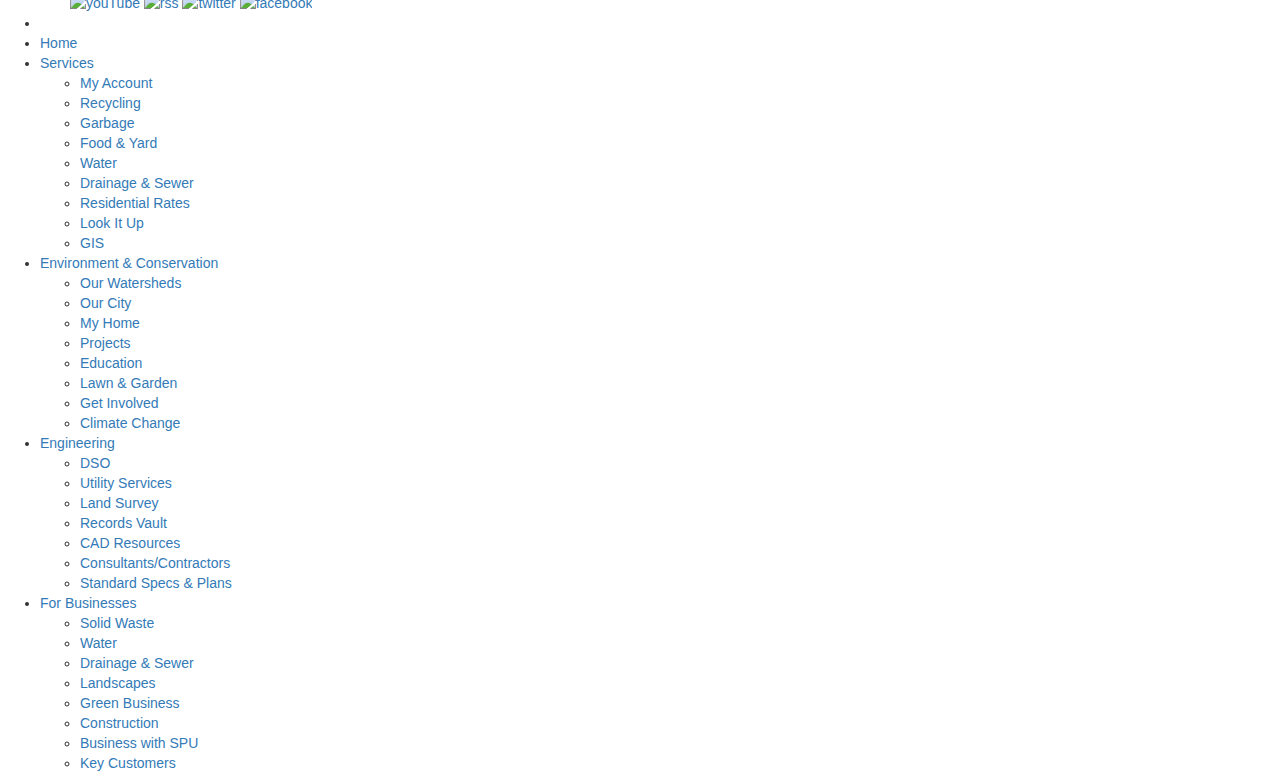
==== commit 8f51a922: "Revert "Revert "More link and nav update""" ====
--- a/businessesKeyAccounts.html
+++ b/businessesKeyAccounts.html
@@ -68,7 +68,7 @@
                 <div class="row hidden-xs">
                     <div id="director" class="">
                         <h1><a href="http://www.seattle.gov/util/">Seattle Public Utilities</a></h1>
-                        <h4 class="hidden-sm hidden-xs">Mami Hara, General Manager/CEO</h4>
+                        <h4 class="hidden-sm hidden-xs"><a href="http://www.seattle.gov/util/">Mami Hara, General Manager/CEO</a></h4>
                     </div>
                     <div  id="primaryNav" class="">
                         <ul class="caps">
@@ -396,19 +396,15 @@
                     <a href="http://www.seattle.gov/util/EnvironmentConservation/">Environment &amp; Conservation</a>
                     <ul>
                         <li>        
-                            <a href="http://www.seattle.gov/util/MyServices/Recycling">Recycling</a>
+                            <a href="http://www.seattle.gov/util/EnvironmentConservation/OurWatersheds/index.htm">Our Watersheds</a>
+                        </li>
+                        
+                        <li>        
+                            <a href="http://www.seattle.gov/util/EnvironmentConservation/OurCity/index.htm">Our City</a>
                         </li>
 
                         <li>        
-                            <a href="http://www.seattle.gov/util/EnvironmentConservation/OurCity/index.htm">Our City</a>
-                        </li>
-
-                        <li>        
                             <a href="http://www.seattle.gov/util/EnvironmentConservation/MyHome/index.htm">My Home</a>
-                        </li>
-                        
-                        <li>        
-                            <a href="http://www.seattle.gov/util/EnvironmentConservation/OurWatersheds/index.htm">Our Watersheds</a>
                         </li>
                         
                         <li>        
